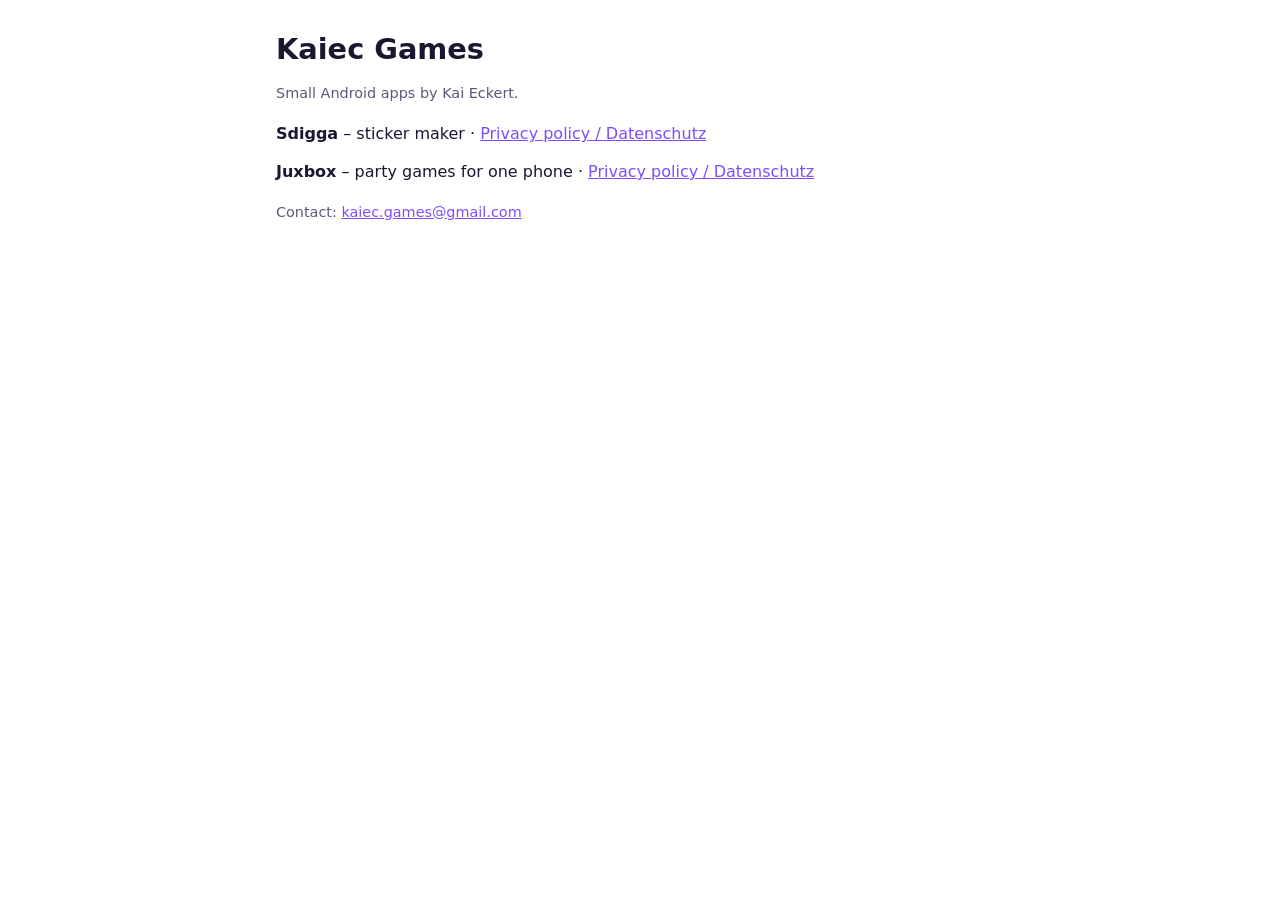
==== index.html @ 28e1764a "Add privacy policies for Sdigga and Juxbox Co-Authored-By: Claude Opus 5.5 <noreply@anthropic.com>" ====
<!doctype html>
<html lang="en">
<head>
<meta charset="utf-8"><meta name="viewport" content="width=device-width, initial-scale=1">
<title>Kaiec Games</title>
<link rel="stylesheet" href="/style.css">
</head>
<body><main>
<h1>Kaiec Games</h1>
<p class="meta">Small Android apps by Kai Eckert.</p>
<ul class="apps">
  <li><strong>Sdigga</strong> – sticker maker · <a href="/sdigga/privacy/">Privacy policy / Datenschutz</a></li>
  <li><strong>Juxbox</strong> – party games for one phone · <a href="/juxbox/privacy/">Privacy policy / Datenschutz</a></li>
</ul>
<footer>Contact: <a href="mailto:kaiec.games@gmail.com">kaiec.games@gmail.com</a></footer>
</main></body>
</html>
---- style.css ----
:root { --bg:#ffffff; --fg:#1b1730; --muted:#5d5875; --accent:#7c4dff; --line:#e6e3f0; }
@media (prefers-color-scheme: dark) { :root { --bg:#0e0a1f; --fg:#eeeaff; --muted:#b3a9d6; --accent:#b49bff; --line:#2b2350; } }
* { box-sizing:border-box; }
body { margin:0; background:var(--bg); color:var(--fg); font:16px/1.6 system-ui,-apple-system,"Segoe UI",Roboto,sans-serif; }
main { max-width:760px; margin:0 auto; padding:32px 16px 64px; }
h1 { font-size:1.8rem; line-height:1.25; margin:0 0 4px; }
h2 { font-size:1.2rem; margin:32px 0 8px; }
h3 { font-size:1rem; margin:20px 0 4px; }
p, li { color:var(--fg); }
.meta, footer { color:var(--muted); font-size:.9rem; }
a { color:var(--accent); }
nav.lang { margin:16px 0 24px; padding-bottom:16px; border-bottom:1px solid var(--line); }
section + section { margin-top:48px; padding-top:24px; border-top:1px solid var(--line); }
ul.apps { list-style:none; padding:0; } ul.apps li { margin:12px 0; }
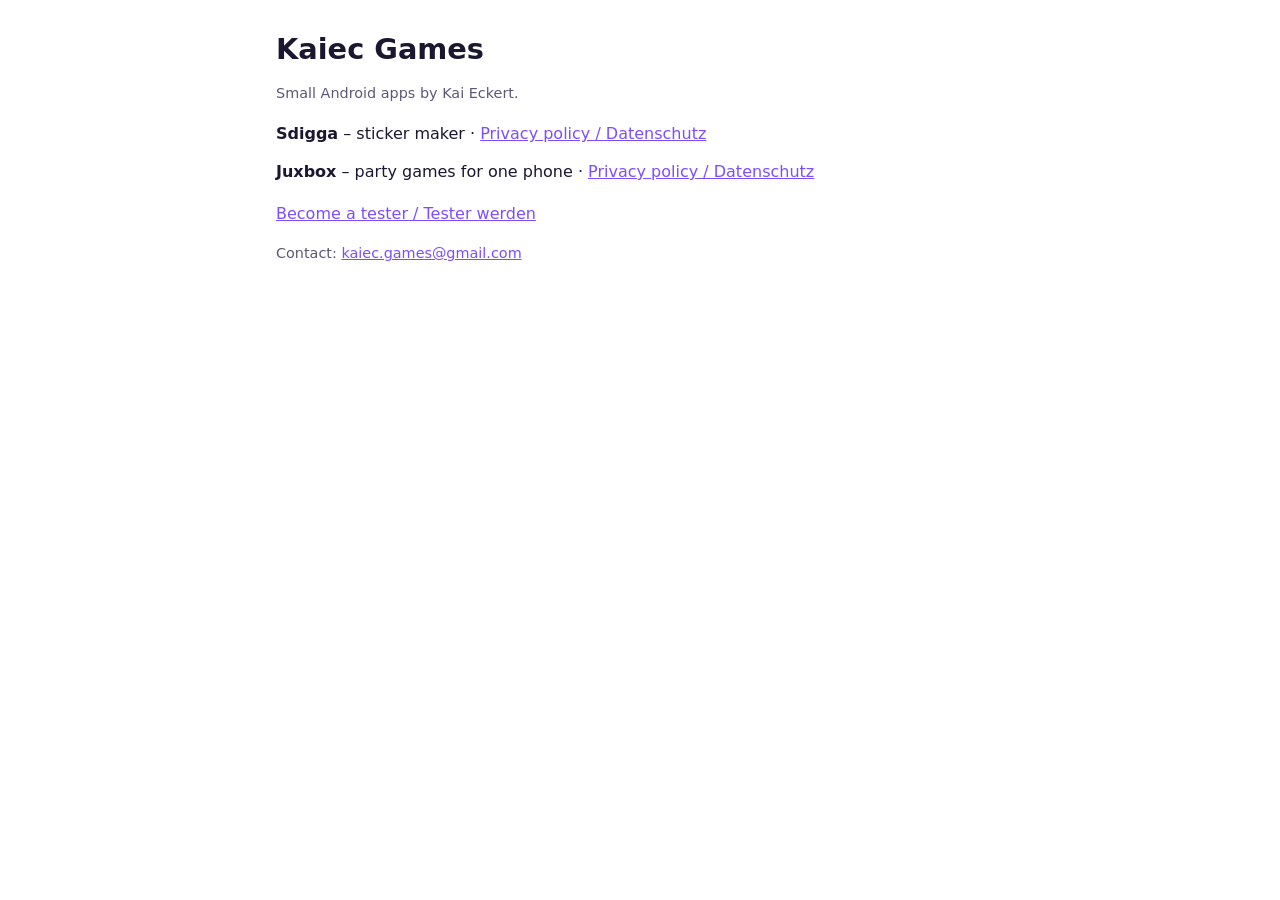
==== commit d91b90bd: "Add bilingual tester instructions page Co-Authored-By: Claude Opus 5.5 <noreply@anthropic.com>" ====
--- a/index.html
+++ b/index.html
@@ -12,6 +12,7 @@
   <li><strong>Sdigga</strong> – sticker maker · <a href="/sdigga/privacy/">Privacy policy / Datenschutz</a></li>
   <li><strong>Juxbox</strong> – party games for one phone · <a href="/juxbox/privacy/">Privacy policy / Datenschutz</a></li>
 </ul>
+<p><a href="/tests/">Become a tester / Tester werden</a></p>
 <footer>Contact: <a href="mailto:kaiec.games@gmail.com">kaiec.games@gmail.com</a></footer>
 </main></body>
 </html>
--- a/style.css
+++ b/style.css
@@ -12,3 +12,9 @@
 nav.lang { margin:16px 0 24px; padding-bottom:16px; border-bottom:1px solid var(--line); }
 section + section { margin-top:48px; padding-top:24px; border-top:1px solid var(--line); }
 ul.apps { list-style:none; padding:0; } ul.apps li { margin:12px 0; }
+ol.steps { padding-left:1.4em; } ol.steps > li { margin:14px 0; }
+.note { border-left:4px solid var(--accent); background:color-mix(in srgb, var(--accent) 10%, transparent); padding:12px 16px; border-radius:6px; margin:20px 0; }
+.app { border:1px solid var(--line); border-radius:12px; padding:14px 16px; margin:12px 0; }
+.app p { margin:4px 0 10px; color:var(--muted); }
+.btn { display:inline-block; margin:4px 8px 4px 0; padding:9px 16px; border-radius:999px; background:var(--accent); color:var(--bg); text-decoration:none; font-weight:600; }
+.btn.alt { background:transparent; color:var(--accent); border:2px solid var(--accent); padding:7px 14px; }
